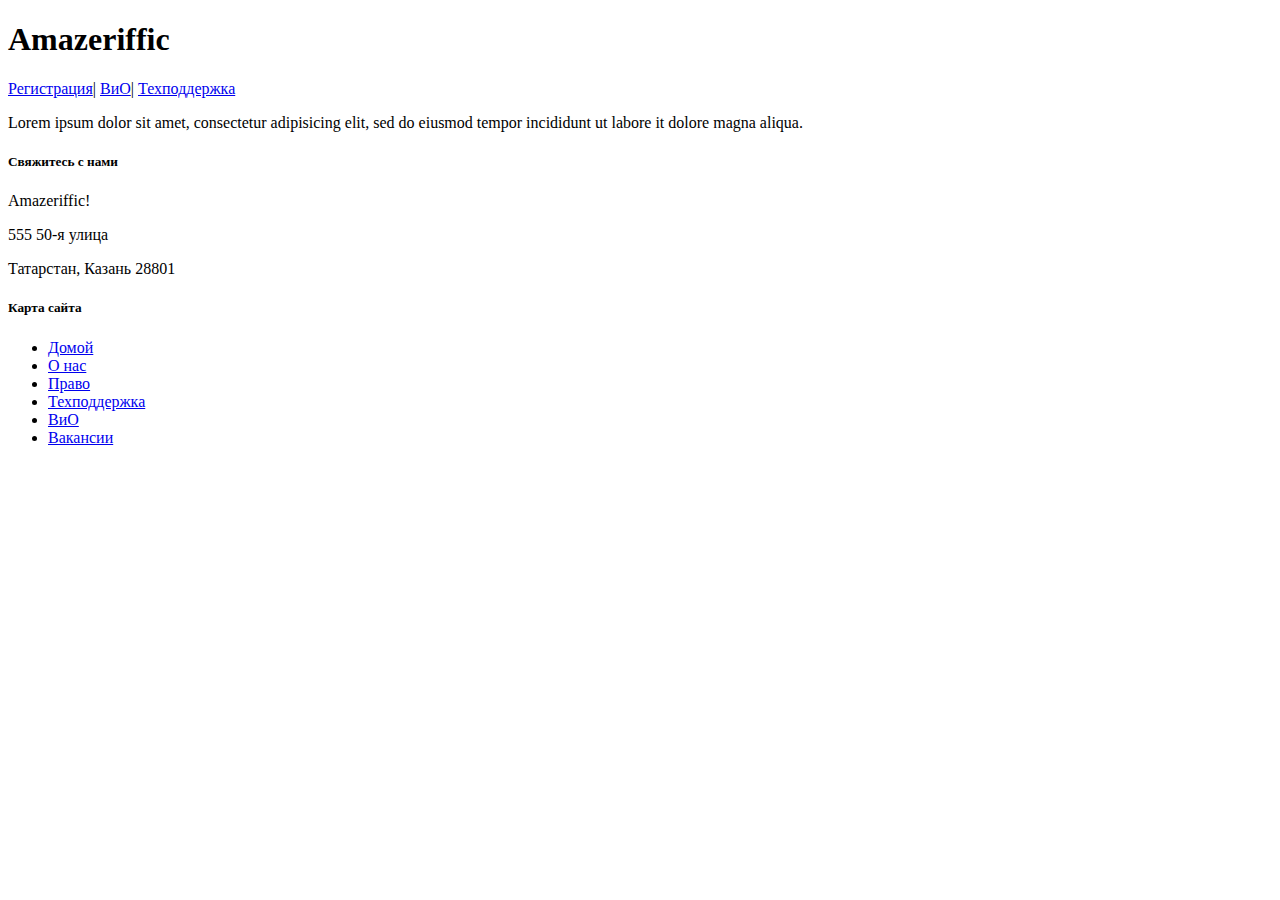
==== faq.html @ d584e3ad "add FAQ" ====
<!DOCTYPE html>
<html>
  <head>
    <title>Amazeriffic</title>
  </head>
  <body>
    <header>
      <h1>Amazeriffic</h1>
      <nav>
        <a href="#">Регистрация</a>| <a href="#">ВиО</a>|
        <a href="#">Техподдержка</a>
      </nav>
    </header>
    <main>
      <p>
        Lorem ipsum dolor sit amet, consectetur adipisicing elit, sed do eiusmod
        tempor incididunt ut labore it dolore magna aliqua.
      </p>
    </main>
    <footer>
      <div class="contact">
        <h5>Свяжитесь с нами</h5>
        <p>Amazeriffic!</p>
        <p>555 50-я улица</p>
        <p>Татарстан, Казань 28801</p>
      </div>
      <div class="sitemap">
        <h5>Карта сайта</h5>
        <ul>
          <li><a href="#">Домой</a></li>
          <li><a href="#">О нас</a></li>
          <li><a href="#">Право</a></li>
          <li><a href="#">Техподдержка</a></li>
          <li><a href="index.html">ВиО</a></li>
          <li><a href="#">Вакансии</a></li>
        </ul>
      </div>
    </footer>
  </body>
</html>
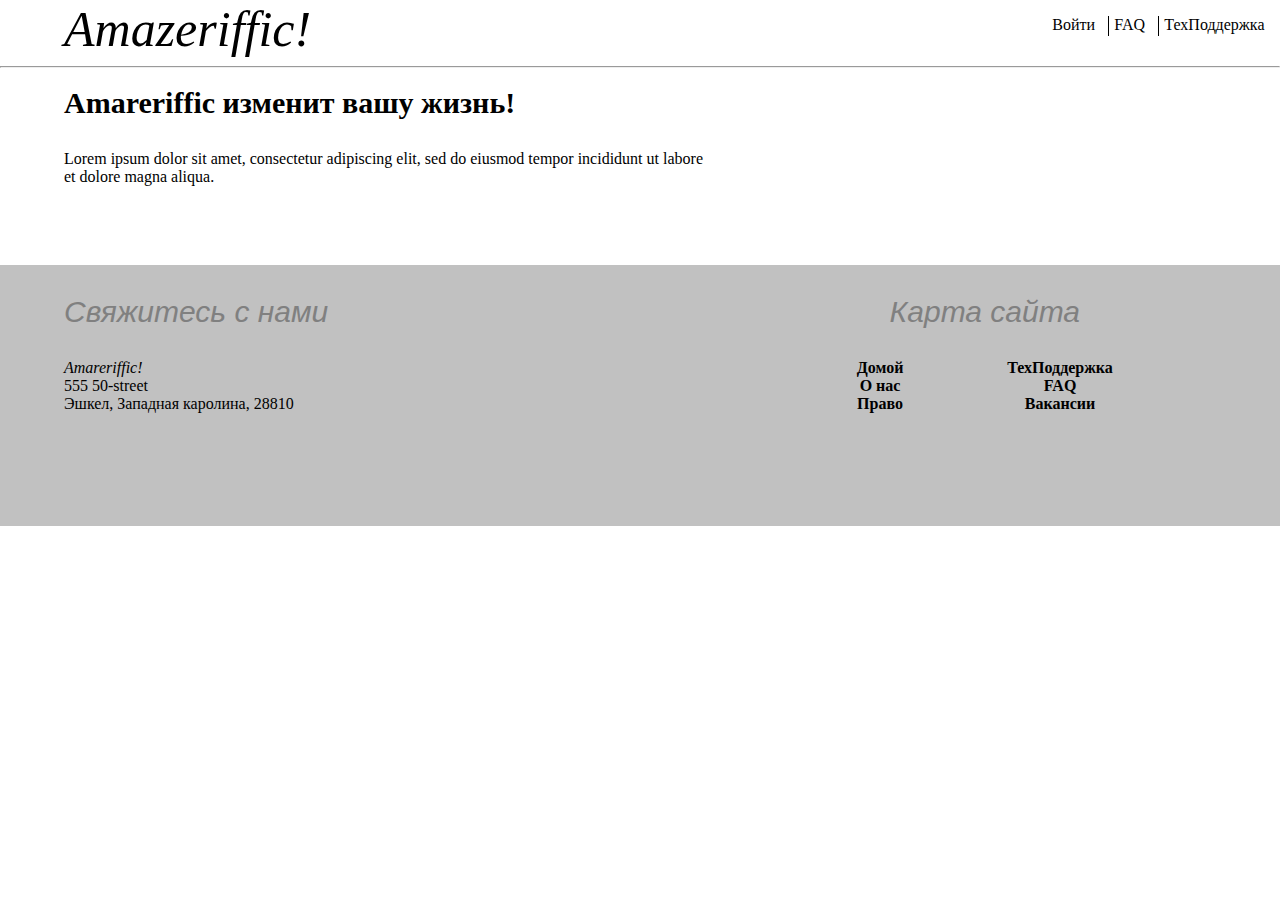
==== commit fe376ebe: "Add new style and classes" ====
--- a/faq.html
+++ b/faq.html
@@ -1,39 +1,55 @@
 <!DOCTYPE html>
-<html>
+<html lang="en">
   <head>
+    <meta charset="UTF-8" />
+    <meta name="viewport" content="width=7 , initial-scale=1.0" />
+    <link rel="stylesheet" href="style.css" />
     <title>Amazeriffic</title>
   </head>
   <body>
     <header>
-      <h1>Amazeriffic</h1>
-      <nav>
-        <a href="#">Регистрация</a>| <a href="#">ВиО</a>|
-        <a href="#">Техподдержка</a>
-      </nav>
+      <p class="header">Amazeriffic!</p>
+      <ul class="menu">
+        <li>Войти</li>
+        <li>FAQ</li>
+        <li>ТехПоддержка</li>
+      </ul>
     </header>
-    <main>
-      <p>
-        Lorem ipsum dolor sit amet, consectetur adipisicing elit, sed do eiusmod
-        tempor incididunt ut labore it dolore magna aliqua.
-      </p>
-    </main>
+    <hr />
+
+    <div class="content">
+      <div class="content-text">
+        <h3>Amareriffic изменит вашу жизнь!</h3>
+        <p>
+          Lorem ipsum dolor sit amet, consectetur adipiscing elit, sed do
+          eiusmod tempor incididunt ut labore et dolore magna aliqua.
+        </p>
+      </div>
+    </div>
+
     <footer>
-      <div class="contact">
-        <h5>Свяжитесь с нами</h5>
-        <p>Amazeriffic!</p>
-        <p>555 50-я улица</p>
-        <p>Татарстан, Казань 28801</p>
+      <div class="left">
+        <p class="footer-head">Свяжитесь с нами</p>
+        <p class="fp italic">Amareriffic!</p>
+        <p class="fp">555 50-street</p>
+        <p class="fp">Эшкел, Западная каролина, 28810</p>
       </div>
-      <div class="sitemap">
-        <h5>Карта сайта</h5>
-        <ul>
-          <li><a href="#">Домой</a></li>
-          <li><a href="#">О нас</a></li>
-          <li><a href="#">Право</a></li>
-          <li><a href="#">Техподдержка</a></li>
-          <li><a href="index.html">ВиО</a></li>
-          <li><a href="#">Вакансии</a></li>
-        </ul>
+
+      <div class="right">
+        <p class="footer-head">Карта сайта</p>
+        <div class="footer-menu">
+          <div class="footer-menu-left">
+            <a href="index.html">Домой</a>
+            <a href="#">О нас</a>
+            <a href="#">Право</a>
+          </div>
+
+          <div class="footer-menu-right">
+            <a href="#">ТехПоддержка</a>
+            <a href="faq.html">FAQ</a>
+            <a href="#">Вакансии</a>
+          </div>
+        </div>
       </div>
     </footer>
   </body>
--- a/style.css
+++ b/style.css
@@ -0,0 +1,120 @@
+header {
+  display: flex;
+  justify-content: space-between;
+}
+
+.header {
+  padding-left: 5vw;
+  display: inline-block;
+  width: fit-content;
+  font-size: 50px;
+  font-style: italic;
+  margin: 0;
+}
+
+.menu {
+  list-style-type: none;
+  display: inline-flex;
+  width: 18vw;
+  justify-content: space-around;
+}
+
+li {
+  border-right: 1px solid black;
+  padding-right: 1vw;
+  height: 20px;
+}
+
+li:last-child {
+  border-right: none;
+}
+
+.content {
+  padding-left: 5vw;
+
+  display: flex;
+  justify-content: space-between;
+}
+
+.content-text {
+  max-width: 50vw;
+}
+
+h3 {
+  font-size: 30px;
+  margin-top: 10px;
+}
+
+.tall {
+  font-weight: 300;
+  font-family: sans-serif;
+}
+
+.content-menu {
+  list-style-type: circle;
+  padding-left: 16px;
+}
+.content-menu-li {
+  border: none;
+}
+
+.lamp {
+  margin-right: 5vw;
+}
+
+footer {
+  padding-left: 5vw;
+
+  background-color: #c1c1c1;
+  display: flex;
+  justify-content: space-between;
+  margin-top: 7vh;
+  height: 29vh;
+}
+
+body {
+  height: 100%;
+  padding: 0;
+  margin: 0;
+}
+
+a {
+  text-decoration: none;
+  color: black;
+  font-weight: 600;
+}
+
+.footer-head {
+  font-size: 30px;
+  font-weight: 200;
+  font-family: sans-serif;
+  font-style: italic;
+  color: gray;
+}
+
+.italic {
+  font-style: italic;
+}
+
+.fp {
+  margin: 0;
+}
+.footer-menu {
+  display: flex;
+  justify-content: space-around;
+}
+
+.right {
+  margin-right: 9vw;
+  width: 40vh;
+  text-align: center;
+}
+.footer-menu-left {
+  display: flex;
+  flex-direction: column;
+}
+
+.footer-menu-right {
+  display: flex;
+  flex-direction: column;
+}